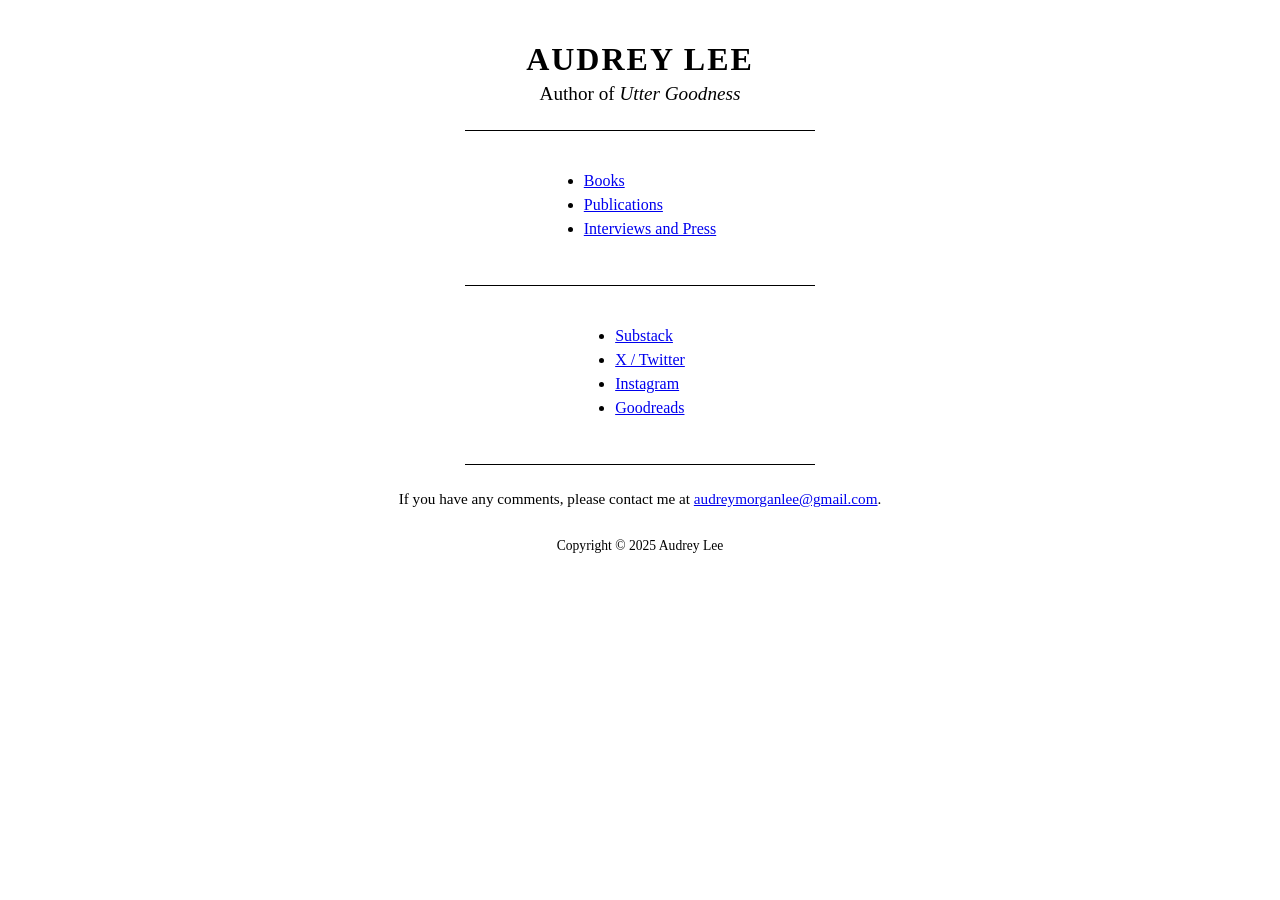
==== index.html @ 05ac41c3 "Add static HTML site in Berkshire Hathaway style Four-page static site with minimal, text-first desi" ====
<!DOCTYPE html>
<html lang="en">
<head>
    <meta charset="UTF-8">
    <meta name="viewport" content="width=device-width, initial-scale=1.0">
    <title>Audrey Lee</title>
    <link rel="stylesheet" href="style.css">
</head>
<body>
    <div class="content">

        <h1>AUDREY LEE</h1>
        <h2>Author of <i>Utter Goodness</i></h2>

        <hr>

        <ul>
            <li><a href="/books">Books</a></li>
            <li><a href="/publications/">Publications</a></li>
            <li><a href="/media/">Interviews and Press</a></li>
        </ul>

        <hr>

        <ul>
            <li><a href="https://jawndidion.substack.com/">Substack</a></li>
            <li><a href="https://x.com/tinndfishmonger">X / Twitter</a></li>
            <li><a href="https://www.instagram.com/eternallyonline">Instagram</a></li>
            <li><a href="https://www.goodreads.com/audreymorganlee">Goodreads</a></li>
        </ul>

        <hr>

        <p class="contact">
            If you have any comments, please contact me at
            <a href="mailto:audreymorganlee@gmail.com">audreymorganlee@gmail.com</a>.
        </p>

        <p class="copyright">Copyright &copy; 2025 Audrey Lee</p>

    </div>
</body>
</html>
---- style.css ----
body {
    background-color: #FFFFFF;
    color: #000000;
    font-family: "Times New Roman", Times, serif;
    text-align: center;
    margin: 0;
    padding: 20px;
}

.content {
    max-width: 700px;
    margin: 0 auto;
}

h1 {
    font-size: 2em;
    margin-bottom: 0;
    letter-spacing: 2px;
}

h2 {
    font-size: 1.2em;
    margin-top: 5px;
    font-weight: normal;
}

h3 {
    font-size: 1.3em;
    text-transform: uppercase;
    margin-top: 30px;
    margin-bottom: 10px;
}

a {
    color: #0000EE;
}

a:visited {
    color: #551A8B;
}

ul {
    list-style-type: disc;
    display: inline-block;
    text-align: left;
    padding-left: 20px;
}

li {
    margin-bottom: 6px;
}

hr {
    border: none;
    border-top: 1px solid #000000;
    width: 50%;
    margin: 25px auto;
}

.page-title {
    font-size: 1.8em;
    font-weight: bold;
    text-transform: uppercase;
    letter-spacing: 2px;
    margin-bottom: 5px;
}

.back-link {
    font-size: 0.9em;
    margin-bottom: 25px;
}

.contact {
    font-size: 0.95em;
    margin: 15px 0;
}

.copyright {
    font-size: 0.85em;
    margin-top: 30px;
    color: #000000;
}

.section-heading {
    font-weight: bold;
    font-size: 1.1em;
    margin-top: 25px;
    margin-bottom: 10px;
}
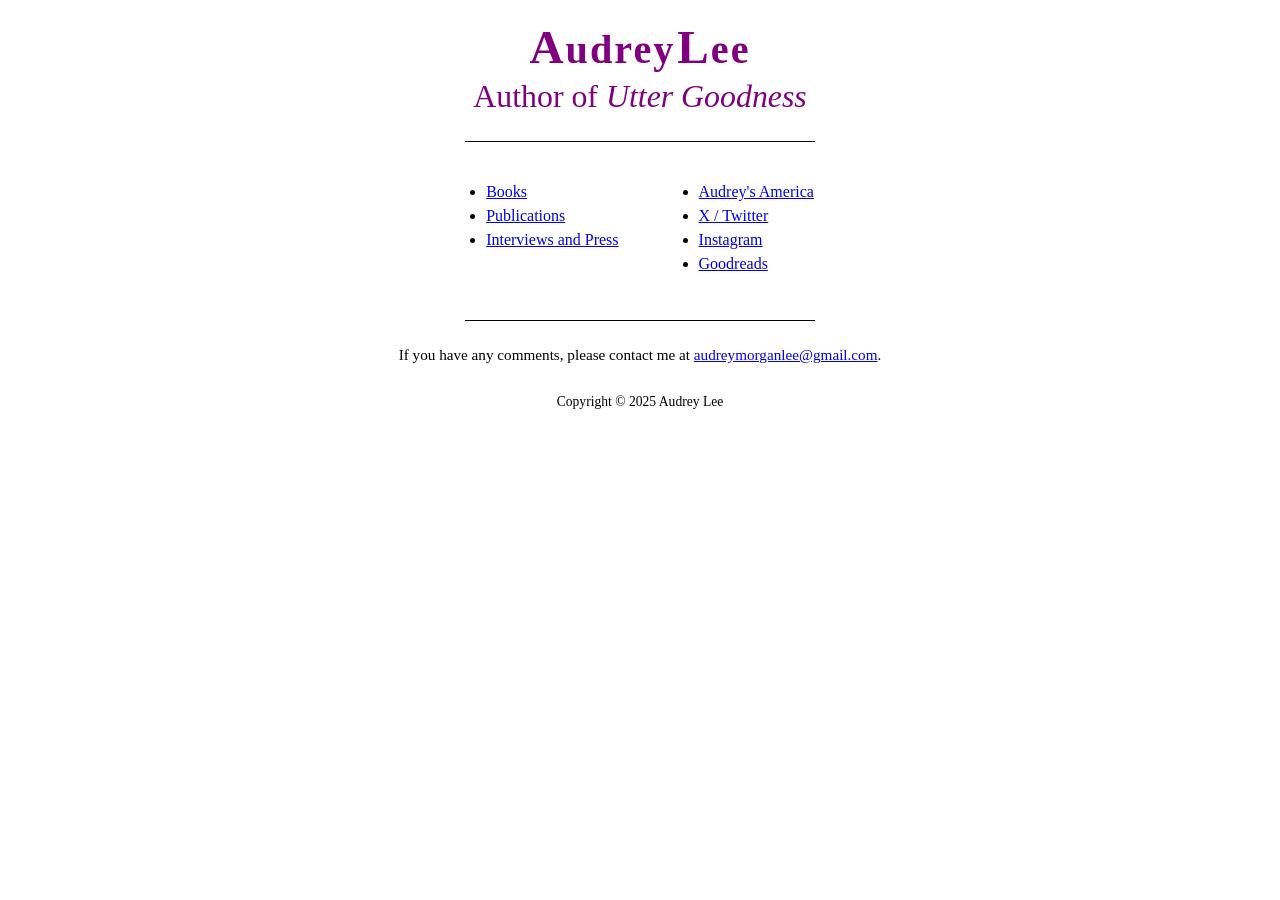
==== commit 51fa4e2a: "Style homepage heading in purple with mixed cap sizes and add two-column link layout - Name in #8000" ====
--- a/index.html
+++ b/index.html
@@ -9,25 +9,24 @@
 <body>
     <div class="content">
 
-        <h1>AUDREY LEE</h1>
+        <h1><span class="cap">A</span><span class="lower">udrey</span> <span class="cap">L</span><span class="lower">ee</span></h1>
         <h2>Author of <i>Utter Goodness</i></h2>
 
         <hr>
 
-        <ul>
-            <li><a href="/books">Books</a></li>
-            <li><a href="/publications/">Publications</a></li>
-            <li><a href="/media/">Interviews and Press</a></li>
-        </ul>
-
-        <hr>
-
-        <ul>
-            <li><a href="https://jawndidion.substack.com/">Substack</a></li>
-            <li><a href="https://x.com/tinndfishmonger">X / Twitter</a></li>
-            <li><a href="https://www.instagram.com/eternallyonline">Instagram</a></li>
-            <li><a href="https://www.goodreads.com/audreymorganlee">Goodreads</a></li>
-        </ul>
+        <div class="columns">
+            <ul>
+                <li><a href="/books">Books</a></li>
+                <li><a href="/publications/">Publications</a></li>
+                <li><a href="/media/">Interviews and Press</a></li>
+            </ul>
+            <ul>
+                <li><a href="https://jawndidion.substack.com/">Audrey's America</a></li>
+                <li><a href="https://x.com/tinndfishmonger">X / Twitter</a></li>
+                <li><a href="https://www.instagram.com/eternallyonline">Instagram</a></li>
+                <li><a href="https://www.goodreads.com/audreymorganlee">Goodreads</a></li>
+            </ul>
+        </div>
 
         <hr>
 
--- a/style.css
+++ b/style.css
@@ -13,15 +13,39 @@
 }
 
 h1 {
-    font-size: 2em;
+    color: #800080;
     margin-bottom: 0;
     letter-spacing: 2px;
+    font-size: 0;
+}
+
+h1 .cap {
+    font-size: 47.2px;
+    font-family: "Times New Roman", Times, serif;
+}
+
+h1 .lower {
+    font-size: 40.2px;
+    font-family: "Times New Roman", Times, serif;
 }
 
 h2 {
-    font-size: 1.2em;
+    color: #800080;
+    font-size: 31.85px;
+    font-family: "Times New Roman", Times, serif;
     margin-top: 5px;
     font-weight: normal;
+}
+
+.columns {
+    display: flex;
+    justify-content: center;
+    gap: 60px;
+    text-align: left;
+}
+
+.columns ul {
+    display: block;
 }
 
 h3 {
